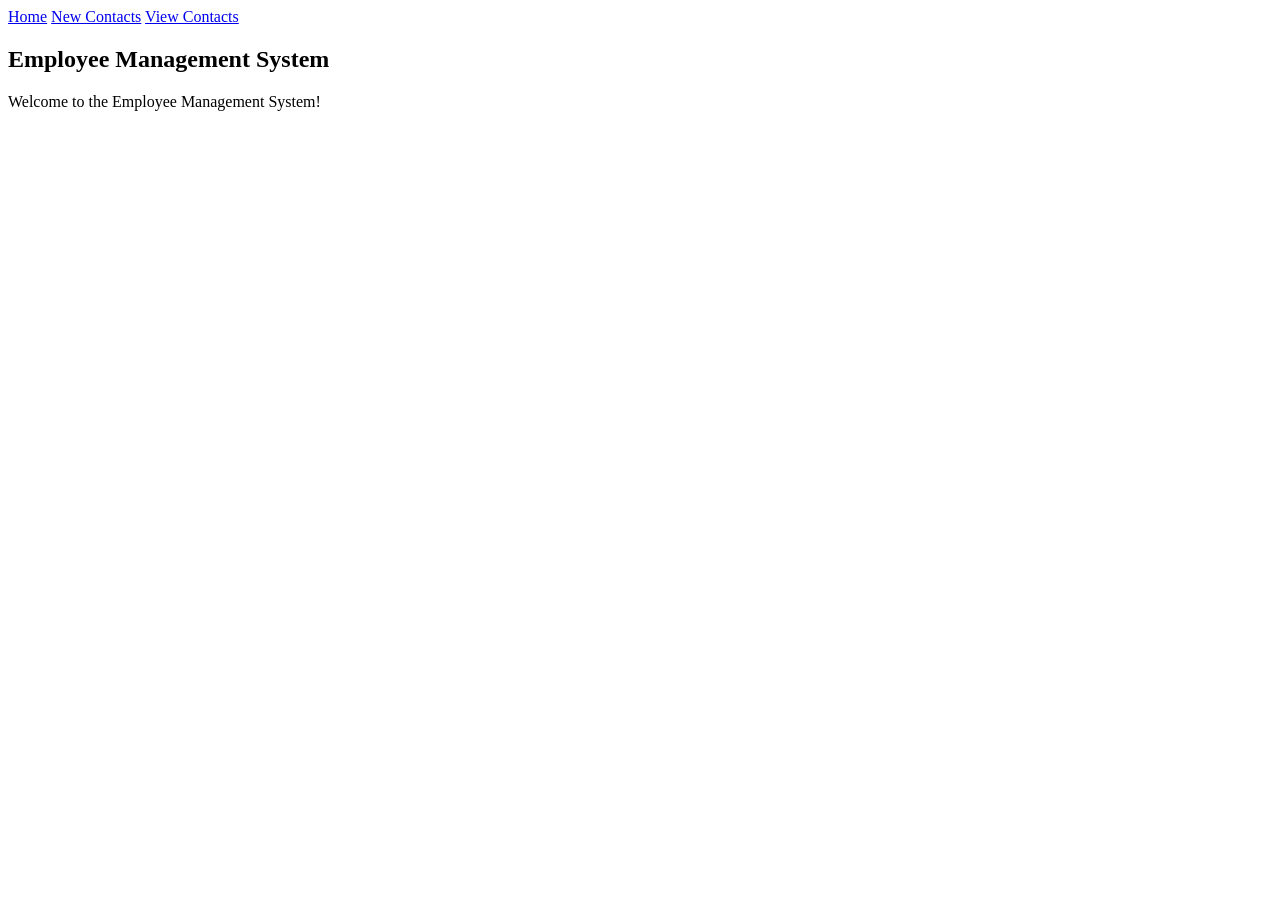
==== index.html @ eeaca130 "Updating code" ====
<!DOCTYPE html>
<html lang="en">
<head>
    <meta charset="UTF-8">
    <meta name="viewport" content="width=device-width, initial-scale=1.0">
    <title>Employee Management System</title>
    <link rel="stylesheet" href="styles.css">
</head>
<body>
    <nav>
        <a href="index.html">Home</a>
        <a href="new-contacts.html">New Contacts</a>
        <a href="view-contacts.html">View Contacts</a>

        <h1>Employee Management System</h1>
        <p>Welcome to the Employee Management System!</p>
    </nav>
</body>
</html>
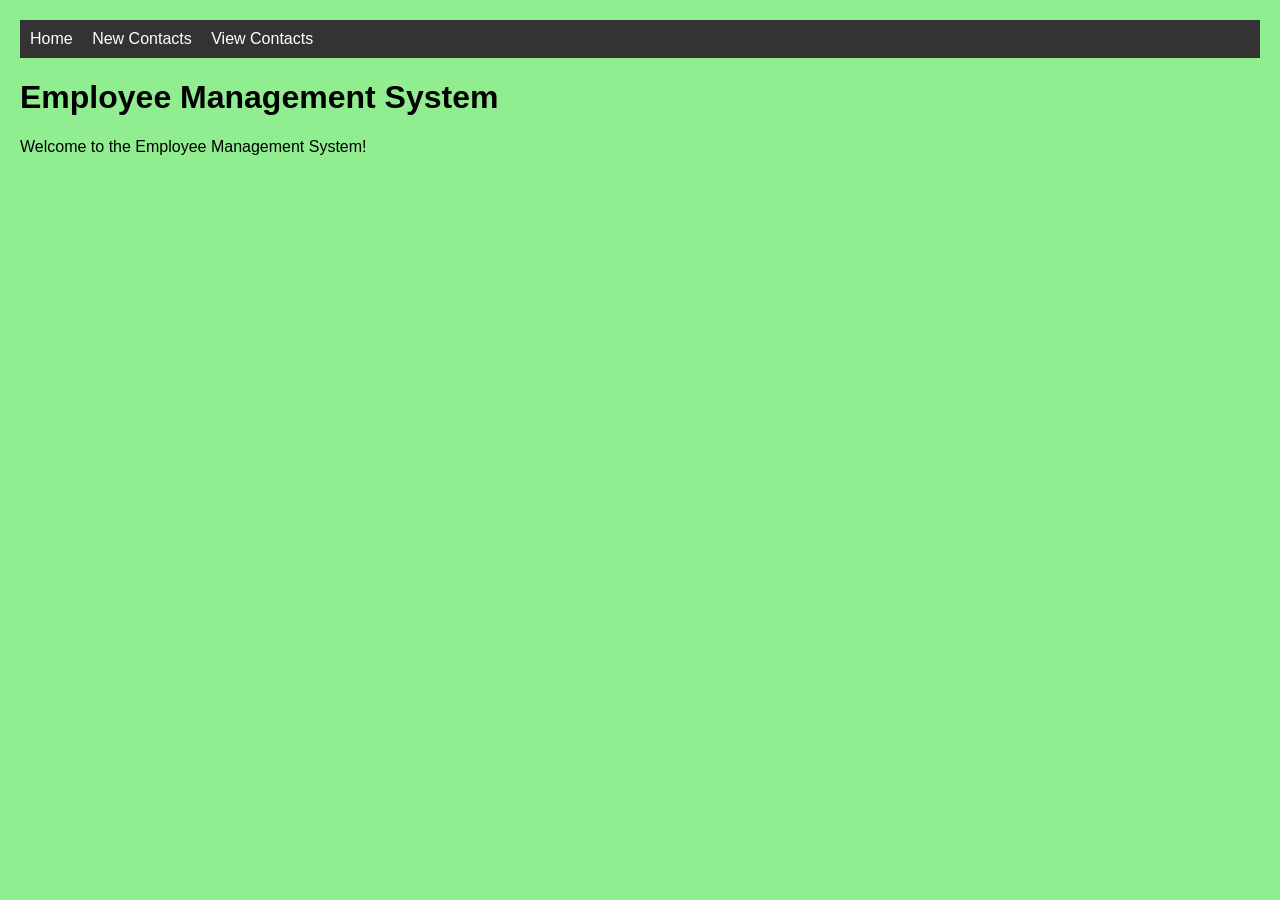
==== commit 9a166c07: "Updated code" ====
--- a/index.html
+++ b/index.html
@@ -11,9 +11,9 @@
         <a href="index.html">Home</a>
         <a href="new-contacts.html">New Contacts</a>
         <a href="view-contacts.html">View Contacts</a>
-
-        <h1>Employee Management System</h1>
+    </nav>
+    <h1>Employee Management System</h1>
         <p>Welcome to the Employee Management System!</p>
-    </nav>
+    <script src="main.js"></script>
 </body>
 </html>
--- a/styles.css
+++ b/styles.css
@@ -0,0 +1,40 @@
+body {
+    font-family: Arial;
+    margin: 20px;
+    background-color: lightgreen;
+}
+
+nav {
+    background-color: #333;
+    padding: 10px;
+}
+
+nav a {
+    color: white;
+    margin-right: 15px;
+    text-decoration: none;
+}
+
+nav a:hover {
+    text-decoration: underline;
+}
+
+form input {
+    display: block;
+    margin: 10px 0;
+    padding: 8px;
+    width: 250px;
+    
+}
+
+button {
+    padding: 8px 12px;
+    background-color: blue;
+    color: white;
+    border: none;
+}
+
+table {
+    width: 100%;
+    margin-top: 20px;
+}
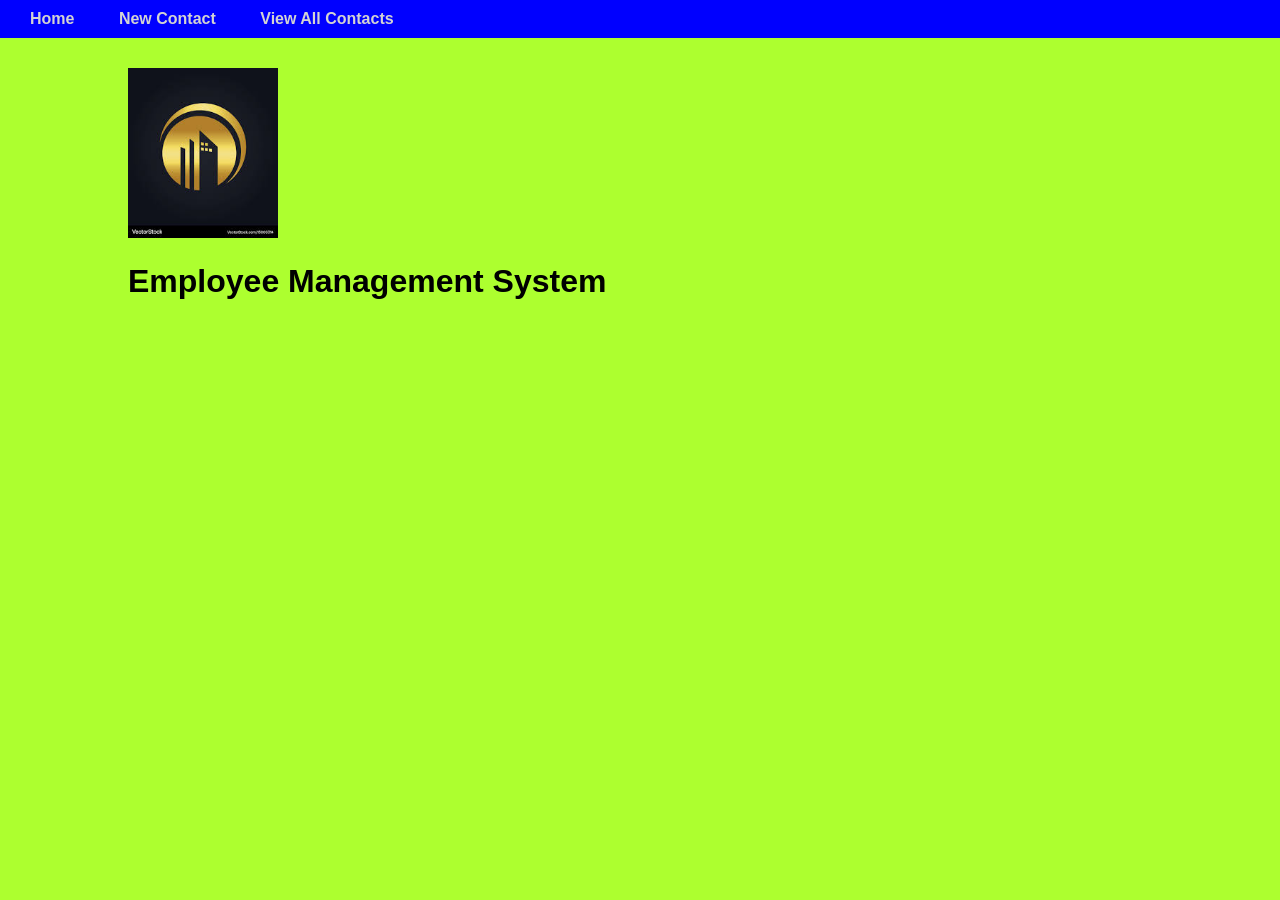
==== commit 5e6f74eb: "Modified code" ====
--- a/index.html
+++ b/index.html
@@ -1,19 +1,24 @@
 <!DOCTYPE html>
-<html lang="en">
+<html>
+
 <head>
-    <meta charset="UTF-8">
-    <meta name="viewport" content="width=device-width, initial-scale=1.0">
     <title>Employee Management System</title>
     <link rel="stylesheet" href="styles.css">
 </head>
+
 <body>
-    <nav>
-        <a href="index.html">Home</a>
-        <a href="new-contacts.html">New Contacts</a>
-        <a href="view-contacts.html">View Contacts</a>
-    </nav>
+
+<nav>
+<a href="index.html">Home</a>
+<a href="new-contacts.html">New Contact</a>
+<a href="view-contacts.html">View All Contacts</a>
+</nav>
+
+<div class="container">
+    <img src="images/companyLogo.jpg" alt="Company Logo" width="150">
+
     <h1>Employee Management System</h1>
-        <p>Welcome to the Employee Management System!</p>
-    <script src="main.js"></script>
+    </div>
+
 </body>
 </html>
--- a/styles.css
+++ b/styles.css
@@ -1,40 +1,84 @@
-body {
-    font-family: Arial;
-    margin: 20px;
-    background-color: lightgreen;
+body{ 
+    font-family:Arial;
+    margin:0%;
+    background-color:greenyellow;
+}
+Nav{
+    background-color:blue;
+    padding: 10px;
+}
+nav a{
+    color:lightgray;
+    margin:20px;
+    text-decoration:none;
+    font-weight:bold;
+}
+.container{
+    width:80%;
+    margin:auto;
+    margin-top:30px;
+}
+form{
+    background:pink;
+    padding:20px;
+    border-radius:5px;
+}
+input{
+    width:100%;
+    padding:8px;
+    margin:10px 0px;
+    border:1px solid #ccc;
+}
+button{
+background:black;
+color:white;
+padding:10px;
+border:none;
+cursor:pointer;
 }
 
-nav {
-    background-color: #333;
-    padding: 10px;
+table{
+width:100%;
+border-collapse:collapse;
+background:red;
 }
 
-nav a {
-    color: white;
-    margin-right: 15px;
-    text-decoration: none;
+table, th, td{
+border:1px solid #ccc;
 }
 
-nav a:hover {
-    text-decoration: underline;
+th, td{
+padding:10px;
+text-align:left;
+}
+.photo-upload{
+    text-align:center;
+    margin-bottom:20px;
 }
 
-form input {
-    display: block;
-    margin: 10px 0;
-    padding: 8px;
-    width: 250px;
-    
+#preview{
+    width:120px;
+    height:120px;
+    border-radius:50%;
+    object-fit:cover;
+    border:3px solid powderblue;
+    display:block;
+    margin:0 auto 10px;
 }
 
-button {
-    padding: 8px 12px;
-    background-color: blue;
-    color: white;
-    border: none;
+.upload-btn{
+    display:inline-block;
+    padding:8px 15px;
+    background:black;
+    color:white;
+    border-radius:5px;
+    cursor:pointer;
 }
 
-table {
-    width: 100%;
-    margin-top: 20px;
+#fileInput{
+    display:none;
+}
+
+.upload-btn:hover{
+    background:black;
 }
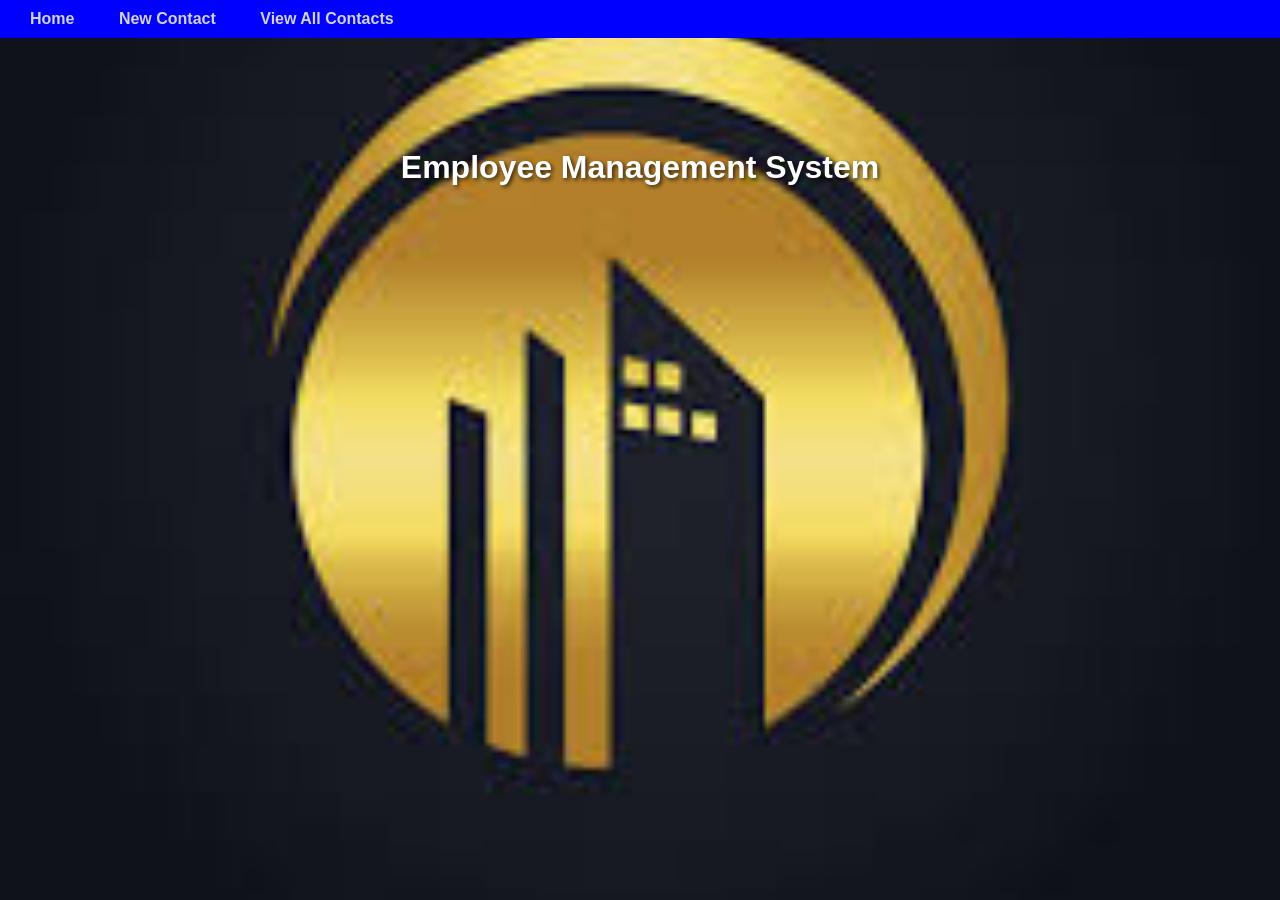
==== commit ac351f33: "Edited code" ====
--- a/index.html
+++ b/index.html
@@ -6,7 +6,7 @@
     <link rel="stylesheet" href="styles.css">
 </head>
 
-<body>
+<body class="home-page">
 
 <nav>
 <a href="index.html">Home</a>
@@ -15,10 +15,8 @@
 </nav>
 
 <div class="container">
-    <img src="images/companyLogo.jpg" alt="Company Logo" width="150">
-
     <h1>Employee Management System</h1>
-    </div>
+</div>
 
 </body>
 </html>
--- a/styles.css
+++ b/styles.css
@@ -1,7 +1,14 @@
 body{ 
     font-family:Arial;
-    margin:0%;
-    background-color:greenyellow;
+    margin:0;
+}
+body.home-page{
+    background-image: url("images/companyLogo.jpg");
+    background-size: cover;
+    background-position: center;
+    background-repeat: no-repeat;
+    background-attachment: fixed;
+    min-height: 100vh;
 }
 Nav{
     background-color:blue;
@@ -17,6 +24,14 @@
     width:80%;
     margin:auto;
     margin-top:30px;
+}
+.home-page .container{
+    max-width: 600px;
+    margin: 60px auto;
+    padding: 30px;
+    text-align: center;
+    color: white;
+    text-shadow: 2px 2px 4px rgba(0, 0, 0, 0.7);
 }
 form{
     background:pink;
@@ -81,4 +96,27 @@
 
 .upload-btn:hover{
     background:black;
+}
+.gender-group {
+    display: flex;
+    flex-direction: row;
+    gap: 5px;
+    align-items: center;
+}
+
+.gender-group label {
+    display: flex;
+    align-items: center;
+    gap: 3px;
+    margin: 0;
+}
+
+td {
+    white-space: nowrap;
+}
+
+td button {
+    margin: 1px;
+    padding: 5px 8px;
+    display: inline-block;
 }
